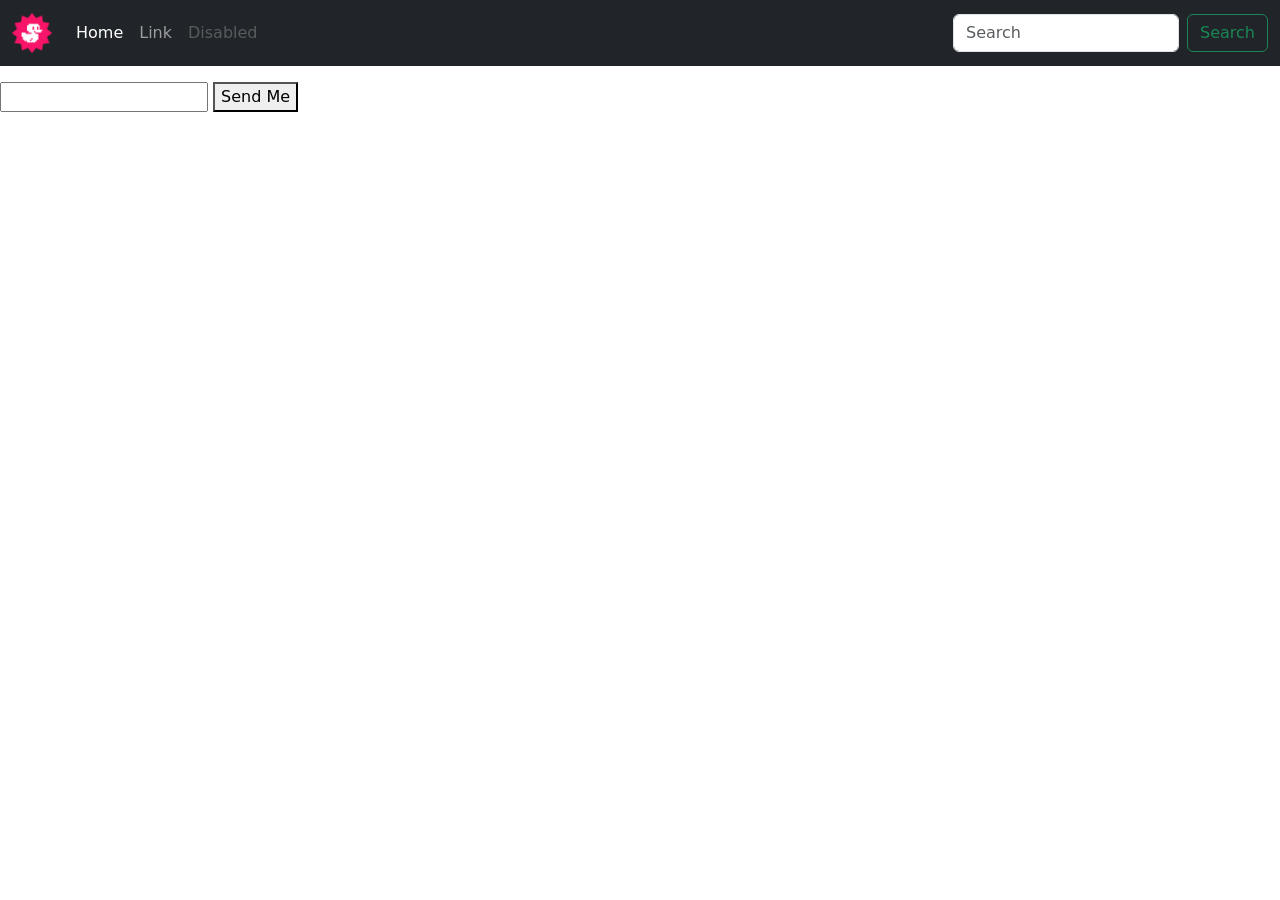
==== new-book.html @ 9e52aac4 "aggiunta header in new-book" ====
<!DOCTYPE html>
<html lang="en">

<head>
    <meta charset="UTF-8">
    <meta name="viewport" content="width=device-width, initial-scale=1.0">
    <title>Document</title>
    <link href="https://cdn.jsdelivr.net/npm/bootstrap@5.3.3/dist/css/bootstrap.min.css" rel="stylesheet">
    <link rel="stylesheet" href="https://cdn.jsdelivr.net/npm/bootstrap-icons@1.11.3/font/bootstrap-icons.css">
    <link rel="stylesheet" href="Style/index.css">
</head>

<body>
    <header>
        <nav class="navbar navbar-expand-lg bg-dark navbar-dark mb-3">
            <div class="container-fluid">
                <a class="navbar-brand" href="#">
                    <img src="img/duck.png" alt="" class="logo">
                </a>
                <button class="navbar-toggler" type="button" data-bs-toggle="collapse"
                    data-bs-target="#navbarTogglerDemo02" aria-controls="navbarTogglerDemo02" aria-expanded="false"
                    aria-label="Toggle navigation">
                    <span class="navbar-toggler-icon"></span>
                </button>
                <div class="collapse navbar-collapse" id="navbarTogglerDemo02">
                    <ul class="navbar-nav me-auto mb-2 mb-lg-0">
                        <li class="nav-item">
                            <a class="nav-link active" aria-current="page" href="#">Home</a>
                        </li>
                        <li class="nav-item">
                            <a class="nav-link" href="#">Link</a>
                        </li>
                        <li class="nav-item">
                            <a class="nav-link disabled" aria-disabled="true">Disabled</a>
                        </li>
                    </ul>
                    <form class="d-flex" role="search">
                        <input class="form-control me-2" type="search" placeholder="Search" aria-label="Search" />
                        <button class="btn btn-outline-success" type="submit">Search</button>
                    </form>
                </div>
            </div>
        </nav>
    </header>


    <form action="URL" method="GET(o POST)">
        <!-- <input type="tipo"> -->


        <input type="text">
        <button>Send Me</button>

    </form>

</body>

</html>
---- Style/index.css ----
.logo {
    width: 40px;
    height: 40px;
}

.loan-date {
    display: none;
}

@media screen and (min-width: 576px) {
    .loan-date{
        display: table-cell;
    }
}

.font .actions{
    font-size: 14px;
}

.font {
    font-size: 12px;
    text-align: left;
}

.font td {
    font-size: 10px;
    text-align: left;
}


.color-g {
    background-color: green;
    color: white;
    padding: 2px 10px 3px 10px;
    border-radius: 15px;
}

.color-y {
    background-color: orange;
    color: white;
    padding: 2px 10px 3px 10px;
    border-radius: 15px;
}

.color-r {
    background-color: red;
    color: white;
    padding: 2px 10px 3px 10px;
    border-radius: 15px;
}
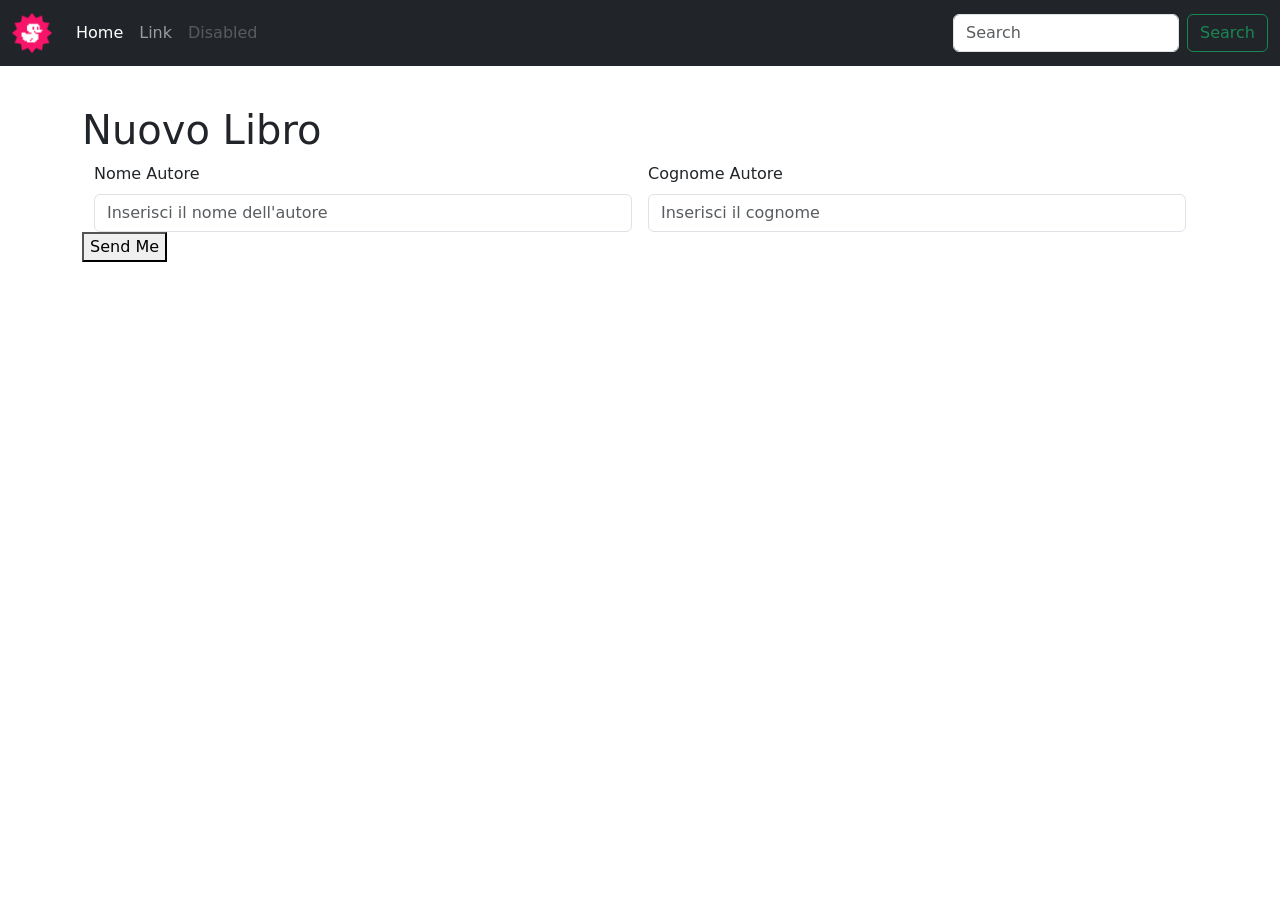
==== commit 6203eddb: "aggiunto input per nome e cognome autore" ====
--- a/new-book.html
+++ b/new-book.html
@@ -42,17 +42,34 @@
             </div>
         </nav>
     </header>
+    <div class="container py-4">
+        <div class="row justify-content-center">
+            <section class="col-12 col-lg-12">
+                <h1>Nuovo Libro</h1>
+                <form action="URL" method="GET(o POST)">
+                    <!-- <input type="tipo"> -->
+                    <div class="container">
+                        <div class="row g-3">
+                            <div class="col-6 col-md-6">
+                                <label for="nomeAutore" class="form-label">Nome Autore</label>
+                                <input type="text" class="form-control" id="nomeAutore"
+                                    placeholder="Inserisci il nome dell'autore">
+                            </div>
 
+                            <div class="col-6 col-md-6">
+                                <label for="cognomeAutore" class="form-label">Cognome Autore</label>
+                                <input type="text" class="form-control" id="cognomeAutore"
+                                    placeholder="Inserisci il cognome">
+                            </div>
+                        </div>
+                    </div>
 
-    <form action="URL" method="GET(o POST)">
-        <!-- <input type="tipo"> -->
+                    <button>Send Me</button>
 
-
-        <input type="text">
-        <button>Send Me</button>
-
-    </form>
-
+                </form>
+            </section>
+        </div>
+    </div>
 </body>
 
 </html>
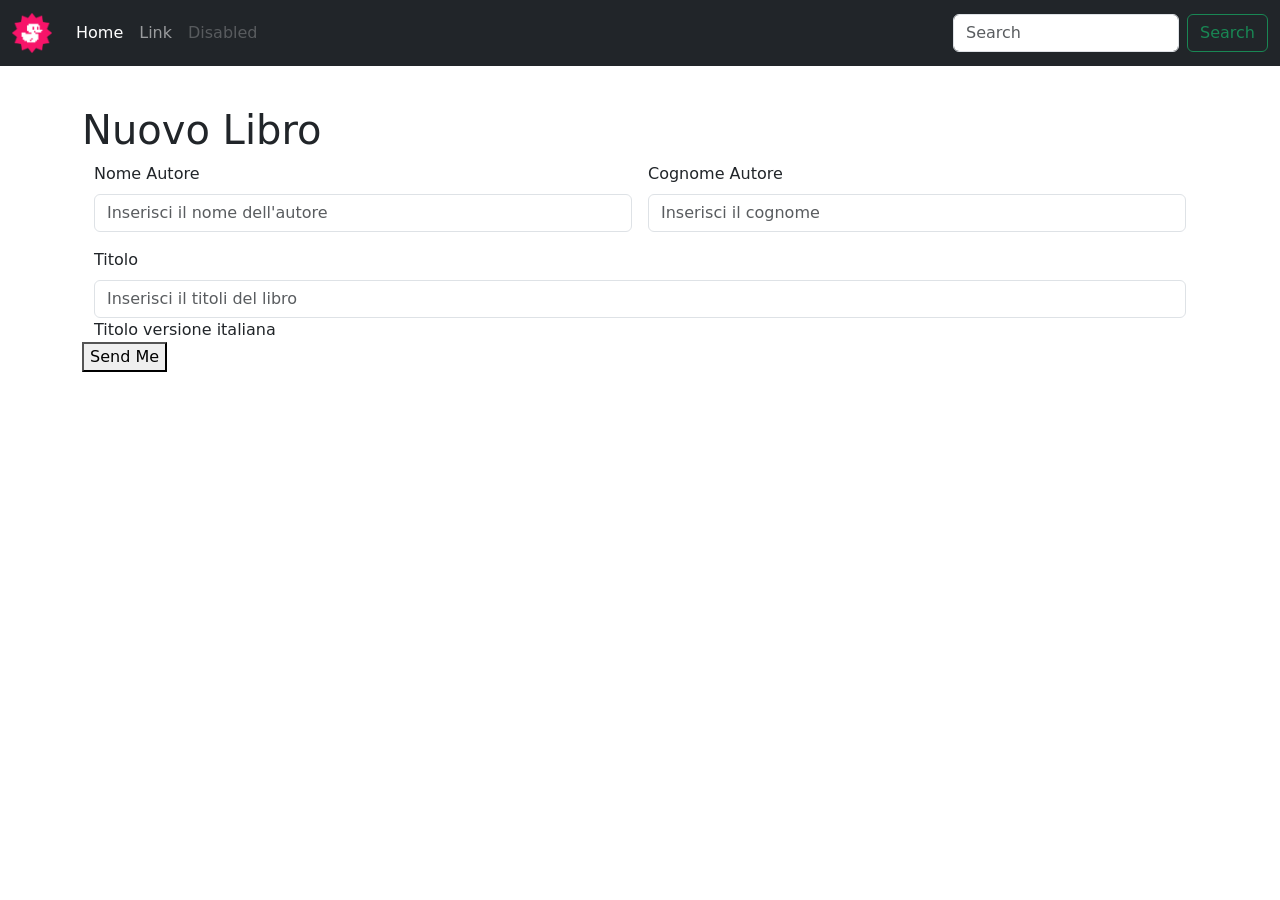
==== commit bc5263b0: "aggiunto input titolo" ====
--- a/new-book.html
+++ b/new-book.html
@@ -50,16 +50,22 @@
                     <!-- <input type="tipo"> -->
                     <div class="container">
                         <div class="row g-3">
-                            <div class="col-6 col-md-6">
+                            <div class="col-6 col-lg-6">
                                 <label for="nomeAutore" class="form-label">Nome Autore</label>
                                 <input type="text" class="form-control" id="nomeAutore"
                                     placeholder="Inserisci il nome dell'autore">
                             </div>
 
-                            <div class="col-6 col-md-6">
+                            <div class="col-6 col-lg-6">
                                 <label for="cognomeAutore" class="form-label">Cognome Autore</label>
                                 <input type="text" class="form-control" id="cognomeAutore"
                                     placeholder="Inserisci il cognome">
+                            </div>
+                            <div class="col-12 col-lg-12">
+                                <label for="titolo" class="form-label">Titolo</label>
+                                <input type="text" class="form-control" id="titolo"
+                                    placeholder="Inserisci il titoli del libro">
+                                <div>Titolo versione italiana</div>
                             </div>
                         </div>
                     </div>
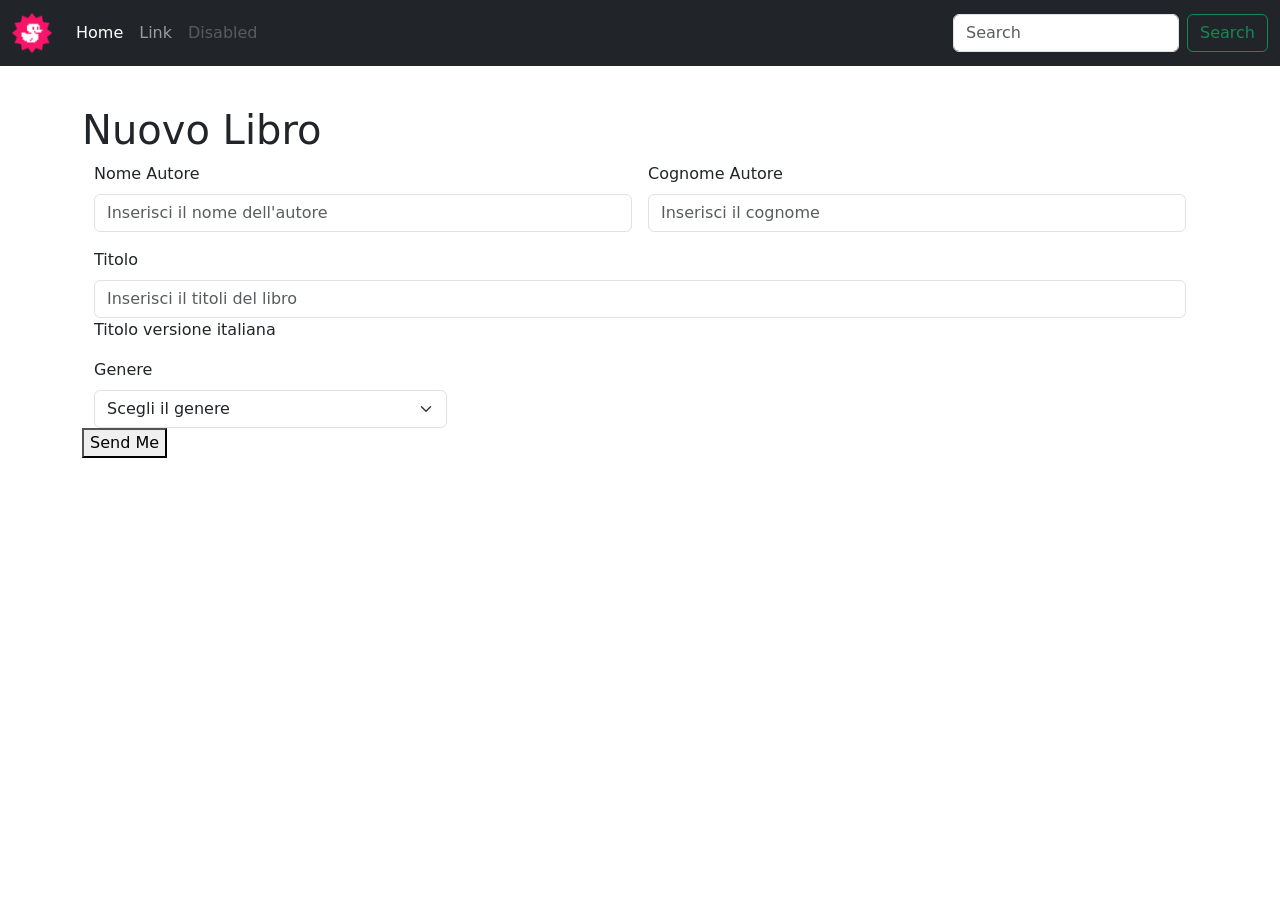
==== commit c752f231: "aggiunto input genere" ====
--- a/new-book.html
+++ b/new-book.html
@@ -67,6 +67,14 @@
                                     placeholder="Inserisci il titoli del libro">
                                 <div>Titolo versione italiana</div>
                             </div>
+                            <div class="col-12 col-lg-4">
+                                <label for="genere" class="form-label">Genere</label>
+                                <select class="form-select" id="genere" name="scelta">
+                                    <option selected>Scegli il genere</option>
+                                    <option value="fantasy">Fantasy</option>
+                                    <option value="fantascienza">Fantascienza</option>
+                                </select>
+                            </div>
                         </div>
                     </div>
 
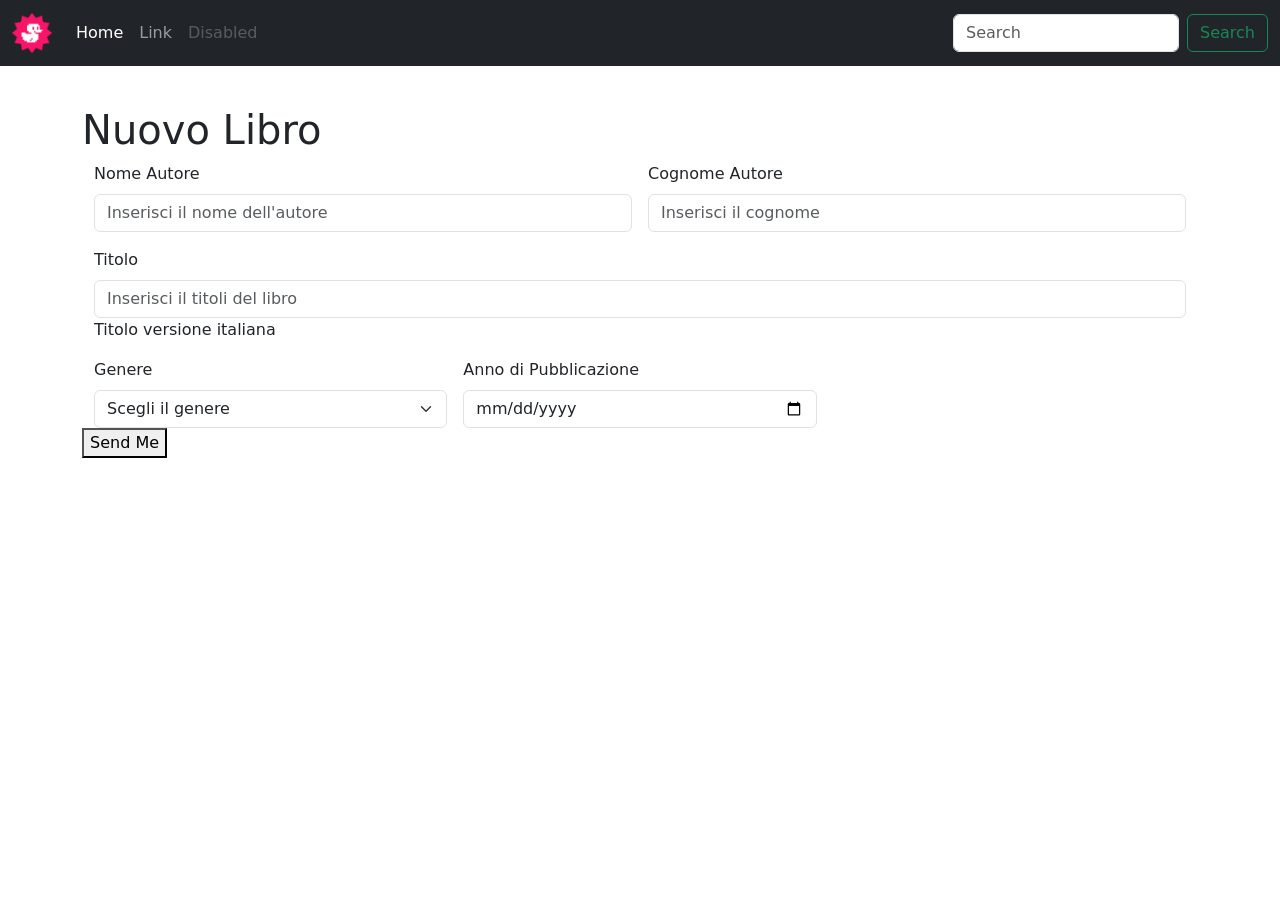
==== commit 752df08d: "aggiunto input data" ====
--- a/new-book.html
+++ b/new-book.html
@@ -75,6 +75,11 @@
                                     <option value="fantascienza">Fantascienza</option>
                                 </select>
                             </div>
+                            <div class="col-12 col-lg-4">
+                                <label for="annodipubblicazione" class="form-label">Anno di Pubblicazione</label>
+                                <input type="date" class="form-control" id="annodipubblicazione"
+                                    placeholder="Inserisciml'anno">
+                            </div>
                         </div>
                     </div>
 
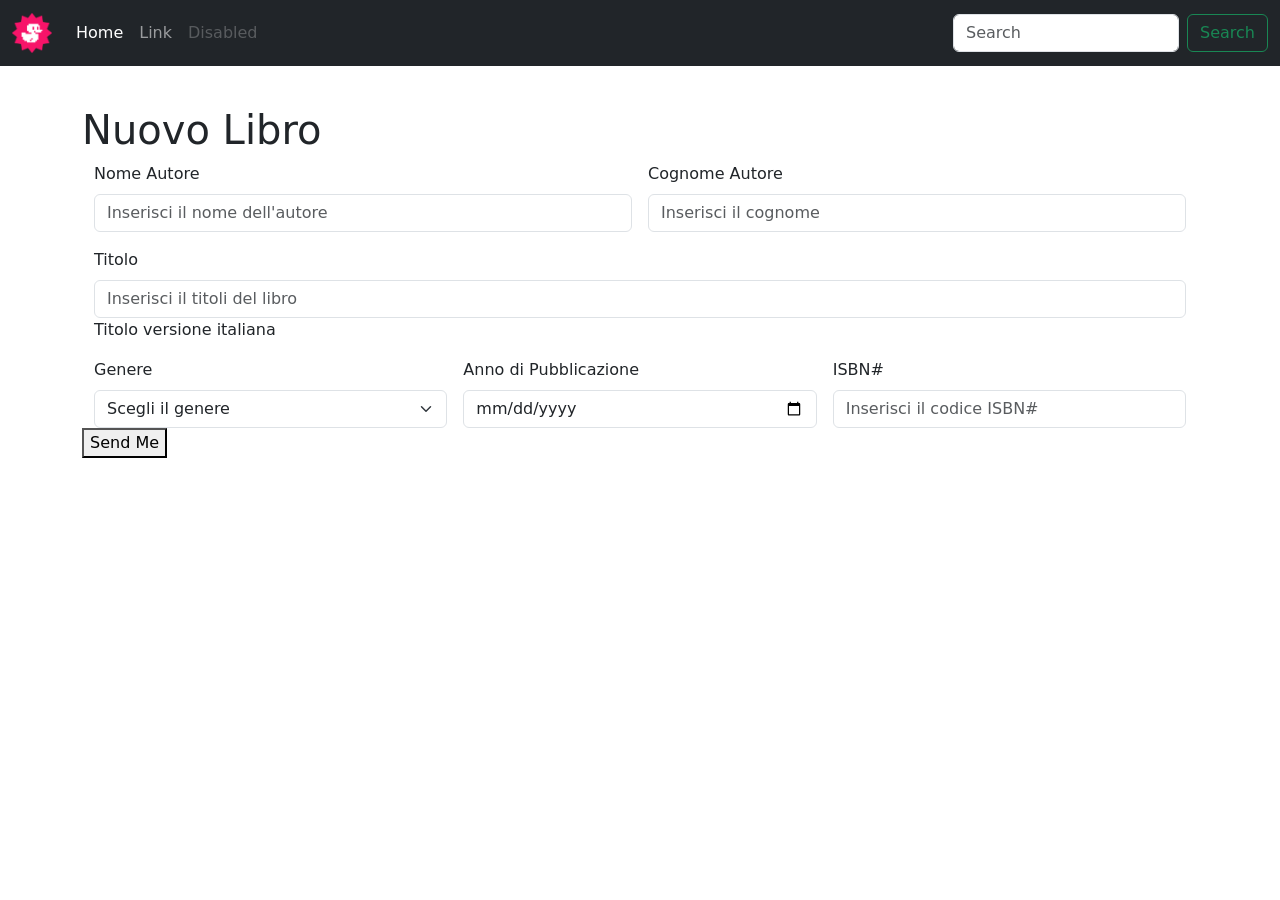
==== commit 2baecc26: "aggiunto input ISBN#" ====
--- a/new-book.html
+++ b/new-book.html
@@ -80,6 +80,11 @@
                                 <input type="date" class="form-control" id="annodipubblicazione"
                                     placeholder="Inserisciml'anno">
                             </div>
+                            <div class="col-12 col-lg-4">
+                                <label for="isbn#" class="form-label">ISBN#</label>
+                                <input type="text" class="form-control" id="isbn#"
+                                    placeholder="Inserisci il codice ISBN#">
+                            </div>
                         </div>
                     </div>
 
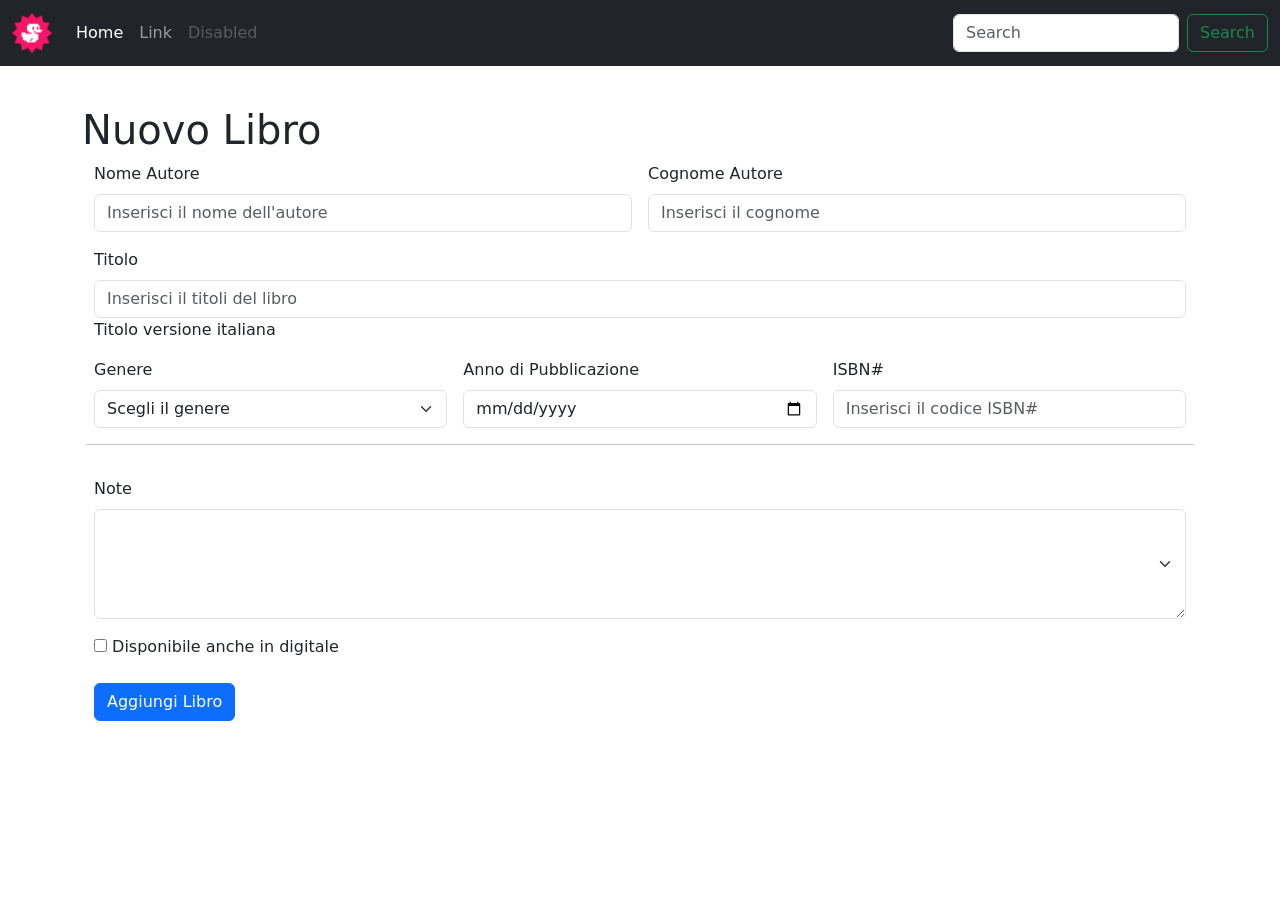
==== commit 510ac62c: "aggiunto checkbok e bottone" ====
--- a/new-book.html
+++ b/new-book.html
@@ -61,7 +61,7 @@
                                 <input type="text" class="form-control" id="cognomeAutore"
                                     placeholder="Inserisci il cognome">
                             </div>
-                            <div class="col-12 col-lg-12">
+                            <div class="col-12">
                                 <label for="titolo" class="form-label">Titolo</label>
                                 <input type="text" class="form-control" id="titolo"
                                     placeholder="Inserisci il titoli del libro">
@@ -78,18 +78,29 @@
                             <div class="col-12 col-lg-4">
                                 <label for="annodipubblicazione" class="form-label">Anno di Pubblicazione</label>
                                 <input type="date" class="form-control" id="annodipubblicazione"
-                                    placeholder="Inserisciml'anno">
+                                    placeholder="Inserisci l'anno">
                             </div>
                             <div class="col-12 col-lg-4">
                                 <label for="isbn#" class="form-label">ISBN#</label>
                                 <input type="text" class="form-control" id="isbn#"
                                     placeholder="Inserisci il codice ISBN#">
                             </div>
+                            <hr>
+                            <div class="col-12">
+                                <label for="note" class="form-label">Note</label>
+                                <textarea class="form-select" id="note" name="note" rows="4" cols="10"
+                                    placeholder="Inserisci eventuali note sul libro">
+                                </textarea>
+                            </div>
+                            <div class="col-12">
+                                <input type="checkbox">
+                                <label for="checkbox" class="form-label">Disponibile anche in digitale</label>
+                            </div>
+                            <div class="col-12">
+                                <input type="submit" value="Aggiungi Libro" class="btn btn-primary">
+                            </div>
                         </div>
                     </div>
-
-                    <button>Send Me</button>
-
                 </form>
             </section>
         </div>
